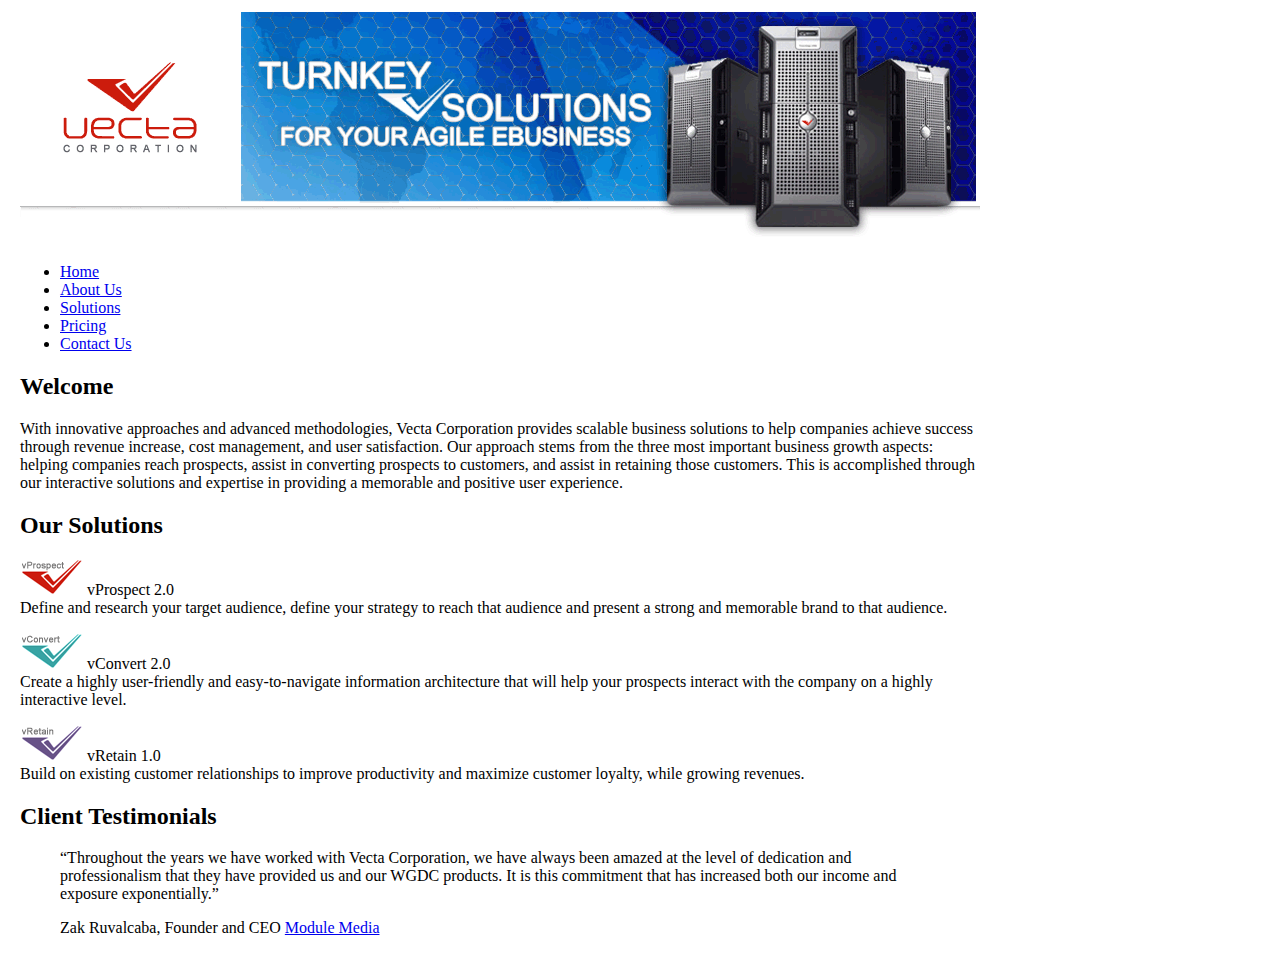
==== Part2/index.html @ 2707fa8e "Part1 finished" ====
<!doctype html>
<html lang="en">
<head>
	<meta charset="utf-8">
	<title>Welcome to Vecta Corporation</title>
</head>

<body style="width:960px;margin-left:20px;">
<img src="images/header.gif" alt="">
<ul>
    <li><a href="index.html">Home</a></li>
    <li><a href="aboutus.html">About Us</a></li>
    <li><a href="solutions.html">Solutions</a></li>
    <li><a href="pricing.html">Pricing</a></li>
    <li><a href="contactus.html">Contact Us</a></li>
</ul>
<h2>Welcome</h2>
<p>With innovative approaches and advanced methodologies, Vecta Corporation provides scalable business solutions to help companies achieve success through revenue increase, cost management, and user satisfaction. Our approach stems from the three most important business growth aspects: helping companies reach prospects, assist in converting prospects to customers, and assist in retaining those customers. This is accomplished through our interactive solutions and expertise in providing a memorable and positive user experience.</p>
<h2>Our Solutions</h2>
<p><img src="images/logo_vprospect.gif" width="63" height="36" alt=""> vProspect 2.0<br>
Define and research your target audience, define your strategy to reach that audience and present a strong and memorable brand to that audience.</p>
<p><img src="images/logo_vconvert.gif" width="63" height="36" alt=""> vConvert 2.0<br>
Create a highly user-friendly and easy-to-navigate information architecture that will help your prospects interact with the company on a highly interactive level.</p>
<p><img src="images/logo_vretain.gif" width="63" height="36" alt=""> vRetain 1.0<br>
Build on existing customer relationships to improve productivity and maximize customer loyalty, while growing revenues.</p>
<h2>Client Testimonials</h2>
<blockquote><q>Throughout the years we have worked with Vecta Corporation, we have always been amazed at the level of dedication and professionalism that they have provided us and our WGDC products. It is this commitment that has increased both our income and exposure exponentially.</q></blockquote>
<blockquote>Zak Ruvalcaba, Founder and CEO <a href="http://www.modulemedia.com" target="_blank">Module Media</a></blockquote>
</body>
</html>
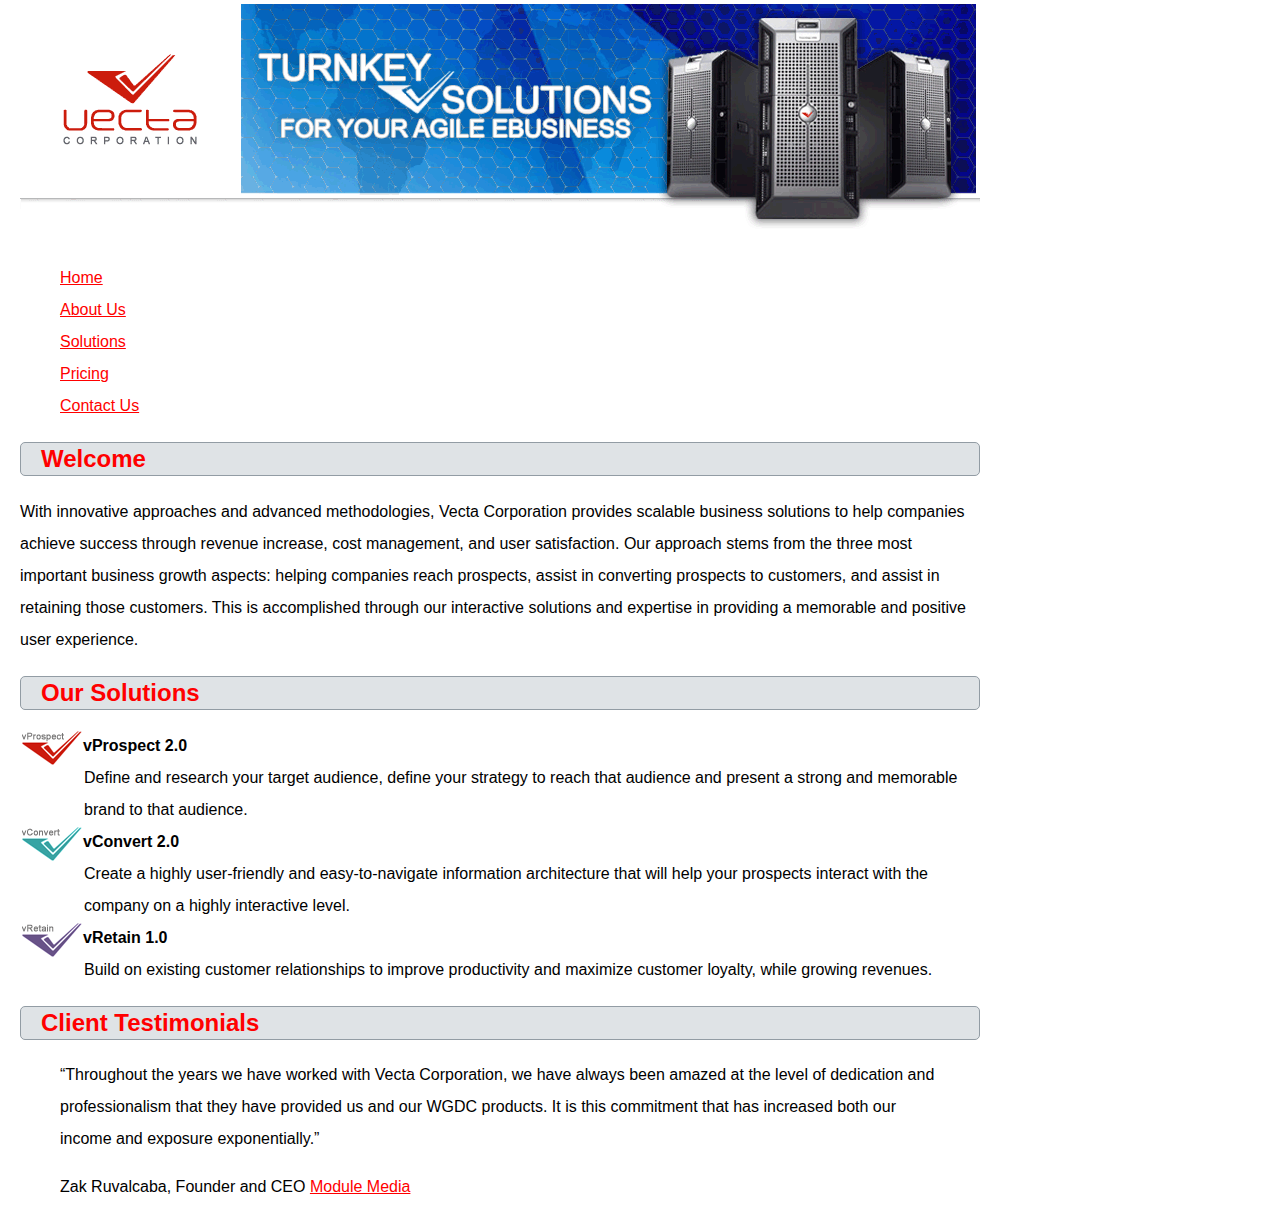
==== commit 25391ca5: "part2 seperately" ====
--- a/Part2/index.html
+++ b/Part2/index.html
@@ -3,27 +3,32 @@
 <head>
 	<meta charset="utf-8">
 	<title>Welcome to Vecta Corporation</title>
+    <link rel="stylesheet" href="Styles/styles.css">
+    <style>
+    div::first-line{font-weight: bold;}
+    </style>
 </head>
 
-<body style="width:960px;margin-left:20px;">
+<body>
 <img src="images/header.gif" alt="">
-<ul>
+<ul id="navlist">
     <li><a href="index.html">Home</a></li>
     <li><a href="aboutus.html">About Us</a></li>
     <li><a href="solutions.html">Solutions</a></li>
     <li><a href="pricing.html">Pricing</a></li>
     <li><a href="contactus.html">Contact Us</a></li>
 </ul>
-<h2>Welcome</h2>
+<h2 class="heading">Welcome</h2>
 <p>With innovative approaches and advanced methodologies, Vecta Corporation provides scalable business solutions to help companies achieve success through revenue increase, cost management, and user satisfaction. Our approach stems from the three most important business growth aspects: helping companies reach prospects, assist in converting prospects to customers, and assist in retaining those customers. This is accomplished through our interactive solutions and expertise in providing a memorable and positive user experience.</p>
-<h2>Our Solutions</h2>
-<p><img src="images/logo_vprospect.gif" width="63" height="36" alt=""> vProspect 2.0<br>
-Define and research your target audience, define your strategy to reach that audience and present a strong and memorable brand to that audience.</p>
-<p><img src="images/logo_vconvert.gif" width="63" height="36" alt=""> vConvert 2.0<br>
-Create a highly user-friendly and easy-to-navigate information architecture that will help your prospects interact with the company on a highly interactive level.</p>
-<p><img src="images/logo_vretain.gif" width="63" height="36" alt=""> vRetain 1.0<br>
-Build on existing customer relationships to improve productivity and maximize customer loyalty, while growing revenues.</p>
-<h2>Client Testimonials</h2>
+<h2 class="heading">Our Solutions</h2>
+<div><img id="topalign" src="images/logo_vprospect.gif" width="63" height="36" alt="" >vProspect 2.0
+</div>
+<section class="space">Define and research your target audience, define your strategy to reach that audience and present a strong and memorable brand to that audience.</section>
+<div><img id="topalign" src="images/logo_vconvert.gif" width="63" height="36" alt=""> vConvert 2.0</div>
+<section class="space">Create a highly user-friendly and easy-to-navigate information architecture that will help your prospects interact with the company on a highly interactive level.</section>
+<div><img id="topalign" src="images/logo_vretain.gif" width="63" height="36" alt=""> vRetain 1.0</div>
+<section class="space">Build on existing customer relationships to improve productivity and maximize customer loyalty, while growing revenues.</section>
+<h2 class="heading">Client Testimonials</h2>
 <blockquote><q>Throughout the years we have worked with Vecta Corporation, we have always been amazed at the level of dedication and professionalism that they have provided us and our WGDC products. It is this commitment that has increased both our income and exposure exponentially.</q></blockquote>
 <blockquote>Zak Ruvalcaba, Founder and CEO <a href="http://www.modulemedia.com" target="_blank">Module Media</a></blockquote>
 </body>
--- a/Part2/Styles/styles.css
+++ b/Part2/Styles/styles.css
@@ -0,0 +1,99 @@
+/* Formating all the web pages*/
+body{
+    width:960px;margin-left:20px;
+    width: 960px;
+    font:1em Arial, Helvetica, sans-serif;
+    line-height: 2em;
+    margin-top: 0px;
+    margin-bottom: 0px;
+    margin-right: 0px;
+}
+/* Formating the main navigation list under the heading image */
+#navlist li{list-style-type: none;}
+#navlist a:any-link{color: red;}
+
+
+.heading{color: red;/* formating the headings h2 */
+    background-color:#DFE3E6 ;
+    padding-left: 20px;
+    border: 1px solid #929CA4  ;
+    border-radius:5px;}
+
+.space{margin-left: 4em;}/*aligning paragraphs under each solutions in main page*?
+
+
+a[href^="http"]{color: red;}/*color red to all hyperlinks */
+a:any-link{color: red;}/*color red to all links */
+
+#topalign{
+    float: left;}/* aligning images and headings in main page- under solutions */
+
+#abtusimages{
+    float: left;
+    border: 1px solid red  ;/*styling images in aboutus page*/
+    border-radius:50px;}
+
+    #vprospect,#vconvert,#vretain{font-weight: bold;}/*bold headings in solutions page  */
+
+  
+  
+  /*styling the image division */
+  .column1,.column2,.column3{
+    width: 15em;
+    border-radius: 5px;}
+.column1 img[src="images/logo_vprospect.gif"]{padding-left: 60px;}
+.column2 img[src="images/logo_vconvert.gif"]{padding-left: 60px;}
+.column3 img[src="images/logo_vretain.gif"]{padding-left: 60px;}
+.column1{border-bottom:5px solid #CC1C0D;}
+.column2{border-bottom:5px solid #37A4A4;}
+.column3{border-bottom:5px solid #685288;}
+
+.column4{text-align: center;
+    width:12em;
+    margin-top: 15px;
+    margin-bottom: 20px;
+    border-bottom:5px solid #000000;
+    border-radius: 5px;}
+
+
+/*styling the rate division*/
+    #rate{
+    float:down;
+    width:15em;
+    margin-left: 20px;
+    }
+
+    /* styling each pricing*/
+    #each{
+        position: relative;
+        float:left;
+        clear:right;
+        width:20%;
+        border: 1px solid #685288;
+        border-radius: 15px;
+    }
+    
+        /* formating pricing page
+    .pricing{box-sizing: border-box;}
+        .column {
+            float: left;
+            width: 20%;
+            padding: 10px;
+            border: 1px solid #685288;
+            border-radius: 10px; }
+          
+          Clear floats after the columns 
+          #row{
+            
+            background-color:#DFE3E6 ;
+            border-width: 100%;
+            border-bottom: 15px solid red;
+            }*/
+
+    
+
+   /* .column1{width: 20%;border:1px solid; float:left;}
+    .column2{width: 20%;border:1px solid;float:left;}
+    .column3{width: 20%;border:1px solid;float:left;}
+    .column4{width: 20%;border:1px solid;float:left;}*/
+		